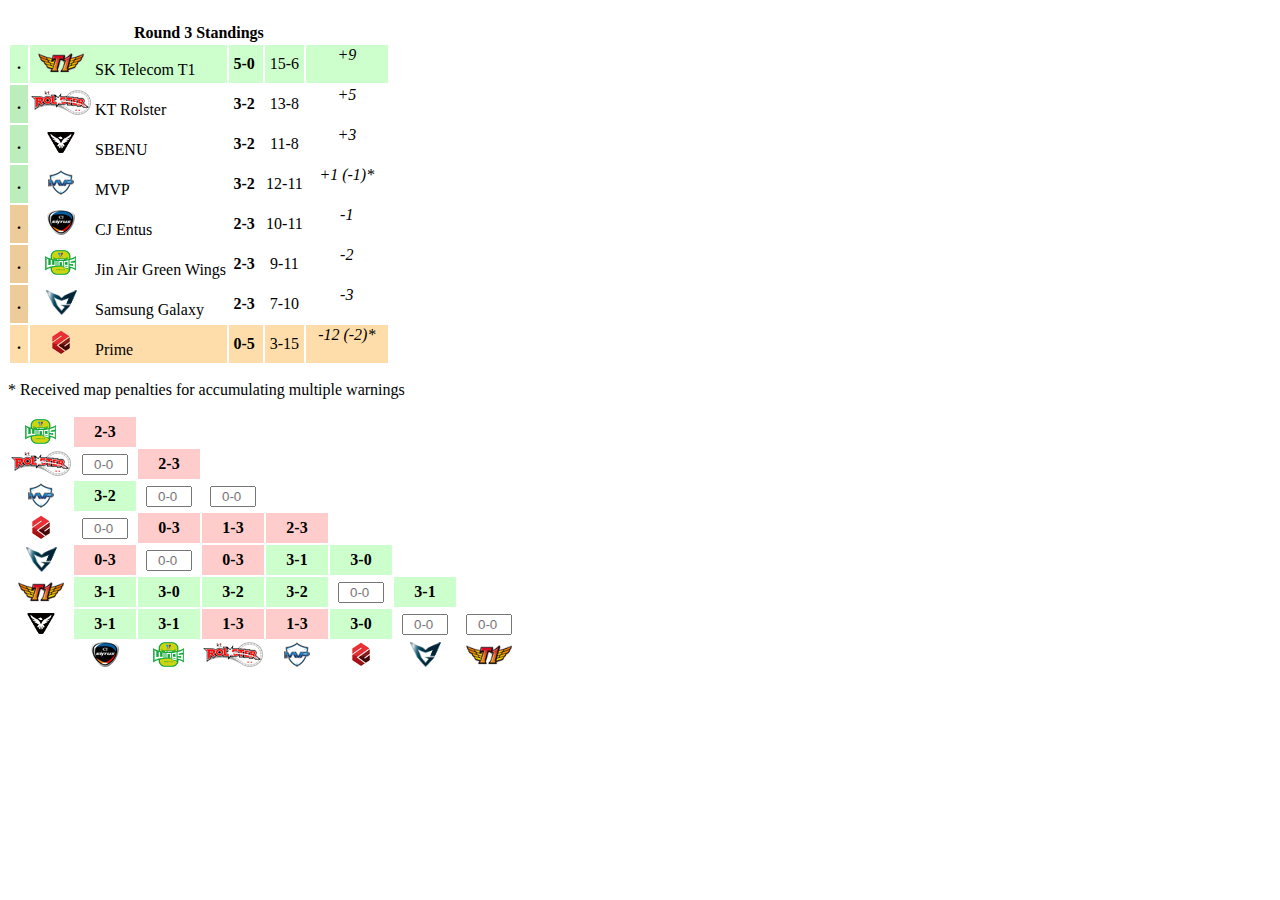
==== 2015 RL_R3.html @ a03ec6be "initial commit, no logic" ====
<!DOCTYPE html>
<html lang="en" dir="ltr" class="client-js">

<head>
    <meta http-equiv="Content-Type" content="text/html; charset=UTF-8">
    <meta charset="UTF-8">
    <title>Proleague Round Robin Analyzer</title>
    <meta name="ResourceLoaderDynamicStyles" content="">
</head>

<body class="mediawiki ltr sitedir-ltr ns-0 ns-subject page-2015_Proleague_Round_3 skin-dtrush action-view">
    <div style="max-width:600px">
    <h4><span class="mw-headline" id="Round_3_Standings"><span style="display:none;">Round 3 Standings</span></span></h4>
    <div style="display:inline-block; vertical-align: top; margin: 0 0 0 0;padding-right:3em;">
        <table class="wikitable grouptable" style="margin: 0px;">
            <tbody>
                <tr>
                    <th colspan="6"> <span style="text-align: center;"> Round 3 Standings </span><span style="float:right;" class="plainlinks">        </span>
                    </th>
                </tr>
                <tr style="background-color:rgb(204,255,204);">
                    <th style="width: 16px;">.
                    </th>
                    <td colspan="2" style="text-align:left; background-color:rgb(204,255,204);" class="grouptableslot"> <span class="team-template-team-standard"><span class="team-template-image"><img alt="SK Telecom T1" src="SKT1logo_std.png" width="60" height="25"></a></span> <span class="team-template-text">SK Telecom T1</a></span></span>
                    </td>
                    <td style="width: 32px; white-space: pre; text-align:center;"><b>5-0</b> </td>
                    <td style="width: 32px; white-space: pre; text-align:center;">15-6</td>
                    <td style="width: 48px; white-space: pre; text-align: center;"><i>+9</i>
                    </td>
                </tr>
                <tr>
                    <th style="width: 16px;background-color:rgb(187,238,187);">.
                    </th>
                    <td colspan="2" style="text-align:left;" class="grouptableslot"> <span class="team-template-team-standard"><span class="team-template-image"><img alt="KT Rolster" src="Rolsterlogo_std.png" width="60" height="25"></a></span> <span class="team-template-text">KT Rolster</a></span></span>
                    </td>
                    <td style="width: 32px; white-space: pre; text-align:center;"><b>3-2</b> </td>
                    <td style="width: 32px; white-space: pre; text-align:center;">13-8</td>
                    <td style="width: 48px; white-space: pre; text-align: center;"><i>+5</i>
                    </td>
                </tr>
                <tr>
                    <th style="width: 16px;background-color:rgb(187,238,187);">.
                    </th>
                    <td colspan="2" style="text-align:left;" class="grouptableslot"> <span class="team-template-team-standard"><span class="team-template-image"><img alt="SBENU" src="SBENUlogo_std.png" width="60" height="25"></a></span> <span class="team-template-text">SBENU</a></span></span>
                    </td>
                    <td style="width: 32px; white-space: pre; text-align:center;"><b>3-2</b> </td>
                    <td style="width: 32px; white-space: pre; text-align:center;">11-8</td>
                    <td style="width: 48px; white-space: pre; text-align: center;"><i>+3</i>
                    </td>
                </tr>
                <tr>
                    <th style="width: 16px;background-color:rgb(187,238,187);">.
                    </th>
                    <td colspan="2" style="text-align:left;" class="grouptableslot"> <span class="team-template-team-standard"><span class="team-template-image"><img alt="MVP (team)" src="MVPlogo_std.png" width="60" height="25"></a></span> <span class="team-template-text">MVP</a></span></span>
                    </td>
                    <td style="width: 32px; white-space: pre; text-align:center;"><b>3-2</b> </td>
                    <td style="width: 32px; white-space: pre; text-align:center;">12-11</td>
                    <td style="width: 48px; white-space: pre; text-align: center;"><i>+1 (-1)*</i>
                    </td>
                </tr>
                <tr>
                    <th style="width: 16px;background-color:rgb(238,204,153);">.
                    </th>
                    <td colspan="2" style="text-align:left;" class="grouptableslot"> <span class="team-template-team-standard"><span class="team-template-image"><img alt="CJ Entus" src="CJEntuslogo_std.png" width="60" height="25"></a></span> <span class="team-template-text">CJ Entus</a></span></span>
                    </td>
                    <td style="width: 32px; white-space: pre; text-align:center;"><b>2-3</b> </td>
                    <td style="width: 32px; white-space: pre; text-align:center;">10-11</td>
                    <td style="width: 48px; white-space: pre; text-align: center;"><i>-1</i>
                    </td>
                </tr>
                <tr>
                    <th style="width: 16px;background-color:rgb(238,204,153);">.
                    </th>
                    <td colspan="2" style="text-align:left;" class="grouptableslot"> <span class="team-template-team-standard"><span class="team-template-image"><img alt="Jin Air Green Wings" src="Green_Wings_std.png" width="60" height="25"></a></span> <span class="team-template-text">Jin Air Green Wings</a></span></span>
                    </td>
                    <td style="width: 32px; white-space: pre; text-align:center;"><b>2-3</b> </td>
                    <td style="width: 32px; white-space: pre; text-align:center;">9-11</td>
                    <td style="width: 48px; white-space: pre; text-align: center;"><i>-2</i>
                    </td>
                </tr>
                <tr>
                    <th style="width: 16px;background-color:rgb(238,204,153);">.
                    </th>
                    <td colspan="2" style="text-align:left;" class="grouptableslot"> <span class="team-template-team-standard"><span class="team-template-image"><img alt="Samsung Galaxy" src="Samsung_galaxy_std.png" width="60" height="25"></a></span> <span class="team-template-text">Samsung Galaxy</a></span></span>
                    </td>
                    <td style="width: 32px; white-space: pre; text-align:center;"><b>2-3</b> </td>
                    <td style="width: 32px; white-space: pre; text-align:center;">7-10</td>
                    <td style="width: 48px; white-space: pre; text-align: center;"><i>-3</i>
                    </td>
                </tr>
                <tr style="background-color:rgb(255,221,170);">
                    <th style="width: 16px;">.
                    </th>
                    <td colspan="2" style="text-align:left; background-color:rgb(255,221,170);" class="grouptableslot bracket-hover"> <span class="team-template-team-standard"><span class="team-template-image"><img alt="Prime" src="Primelogo_std.png" width="60" height="25"></a></span> <span class="team-template-text">Prime</a></span></span>
                    </td>
                    <td style="width: 32px; white-space: pre; text-align:center;"><b>0-5</b> </td>
                    <td style="width: 32px; white-space: pre; text-align:center;">3-15</td>
                    <td style="width: 48px; white-space: pre; text-align: center;"><i>-12 (-2)*</i>
                    </td>
                </tr>
            </tbody>
        </table>
        <p>* Received map penalties for accumulating multiple warnings
        </p>
    </div>
    <div style="display:inline-block; vertical-align: top; margin: 0 0 0 0;padding-right:3em;">
        <table class="wikitable crosstable" style="text-align:center;margin:0;line-height:14px">
            <tbody>
                <tr style="height:30px">
                    <th><span class="team-template-team-icon"><span class="team-template-image"><img alt="Jin Air Green Wings" src="Green_Wings_std.png" width="60" height="25"></a></span></span>
                    </th>
                    <td style="padding:0;background-color:#ffcccc" class=""><b>2-3</b>
                        <br>
                        <abbr title="Week 4 - Match 4">
                        </abbr>
                        </a>
                    </td>
                </tr>
                <tr style="height:30px">
                    <th><span class="team-template-team-icon"><span class="team-template-image"><img alt="KT Rolster" src="Rolsterlogo_std.png" width="60" height="25"></a></span></span>
                    </th>
                    <td style="padding:0;background-color:#ffffff" class="">
                        <input type="text" style='max-width:30px;padding-left:10px' name="gameinput" class='picker' placeholder="0-0" id="u1">
                        <br>
                        <abbr title="Week 6 - Match 1">
                        </abbr>
                        </a>
                    </td>
                    <td style="padding:0;background-color:#ffcccc" class=""><b>2-3</b>
                        <br>
                        <abbr title="Week 1 - Match 1">
                        </abbr>
                        </a>
                    </td>
                </tr>
                <tr style="height:30px">
                    <th><span class="team-template-team-icon"><span class="team-template-image"><img alt="MVP (team)" src="MVPlogo_std.png" width="60" height="25"></a></span></span>
                    </th>
                    <td style="padding:0;background-color:#ccffcc" class=""><b>3-2</b>
                        <br>
                        <abbr title="Week 3 - Match 2">
                        </abbr>
                        </a>
                    </td>
                    <td style="padding:0;background-color:#ffffff" class="">
                        <input type="text" style='max-width:30px;padding-left:10px' name="gameinput" class='picker' placeholder="0-0" id="u1">
                        <br>
                        <abbr title="Week 6 - Match 3">
                        </abbr>
                        </a>
                    </td>
                    <td style="padding:0;background-color:#ffffff" class="">
                        <input type="text" style='max-width:30px;padding-left:10px' name="gameinput" class='picker' placeholder="0-0" id="u1">
                        <br>
                        <abbr title="Week 7 - Match 3">
                        </abbr>
                        </a>
                    </td>
                </tr>
                <tr style="height:30px">
                    <th><span class="team-template-team-icon"><span class="team-template-image"><img alt="Prime" src="Primelogo_std.png" width="60" height="25"></a></span></span>
                    </th>
                    <td style="padding:0;background-color:#ffffff" class="">
                        <input type="text" style='max-width:30px;padding-left:10px' name="gameinput" class='picker' placeholder="0-0" id="u1">
                        <br>
                        <abbr title="Week 7 - Match 1">
                        </abbr>
                        </a>
                    </td>
                    <td style="padding:0;background-color:#ffcccc" class=""><b>0-3</b>
                        <br>
                        <abbr title="Week 3 - Match 3">
                        </abbr>
                        </a>
                    </td>
                    <td style="padding:0;background-color:#ffcccc" class=""><b>1-3</b>
                        <br>
                        <abbr title="Week 2 - Match 4">
                        </abbr>
                        </a>
                    </td>
                    <td style="padding:0;background-color:#ffcccc" class=""><b>2-3</b>
                        <br>
                        <abbr title="Week 5 - Match 4">
                        </abbr>
                        </a>
                    </td>
                </tr>
                <tr style="height:30px">
                    <th><span class="team-template-team-icon"><span class="team-template-image"><img alt="Samsung Galaxy" src="Samsung_galaxy_std.png" width="60" height="25"></a></span></span>
                    </th>
                    <td style="padding:0;background-color:#ffcccc" class=""><b>0-3</b>
                        <br>
                        <abbr title="Week 1 - Match 3">
                        </abbr>
                        </a>
                    </td>
                    <td style="padding:0;background-color:#ffffff" class="">
                        <input type="text" style='max-width:30px;padding-left:10px' name="gameinput" class='picker' placeholder="0-0" id="u1">
                        <br>
                        <abbr title="Week 7 - Match 2">
                        </abbr>
                        </a>
                    </td>
                    <td style="padding:0;background-color:#ffcccc" class=""><b>0-3</b>
                        <br>
                        <abbr title="Week 5 - Match 2">
                        </abbr>
                        </a>
                    </td>
                    <td style="padding:0;background-color:#ccffcc" class=""><b>3-1</b>
                        <br>
                        <abbr title="Week 2 - Match 1">
                        </abbr>
                        </a>
                    </td>
                    <td style="padding:0;background-color:#ccffcc" class=""><b>3-0</b>
                        <br>
                        <abbr title="Week 4 - Match 1">
                        </abbr>
                        </a>
                    </td>
                </tr>
                <tr style="height:30px">
                    <th><span class="team-template-team-icon"><span class="team-template-image"><img alt="SK Telecom T1" src="SKT1logo_std.png" width="60" height="25"></a></span></span>
                    </th>
                    <td style="padding:0;background-color:#ccffcc" class=""><b>3-1</b>
                        <br>
                        <abbr title="Week 2 - Match 2">
                        </abbr>
                        </a>
                    </td>
                    <td style="padding:0;background-color:#ccffcc" class=""><b>3-0</b>
                        <br>
                        <abbr title="Week 5 - Match 1">
                        </abbr>
                        </a>
                    </td>
                    <td style="padding:0;background-color:#ccffcc" class=""><b>3-2</b>
                        <br>
                        <abbr title="Week 4 - Match 3">
                        </abbr>
                        </a>
                    </td>
                    <td style="padding:0;background-color:#ccffcc" class=""><b>3-2</b>
                        <br>
                        <abbr title="Week 1 - Match 4">
                        </abbr>
                        </a>
                    </td>
                    <td style="padding:0;background-color:#ffffff" class="">
                        <input type="text" style='max-width:30px;padding-left:10px' name="gameinput" class='picker' placeholder="0-0" id="u1">
                        <br>
                        <abbr title="Week 6 - Match 2">
                        </abbr>
                        </a>
                    </td>
                    <td style="padding:0;background-color:#ccffcc" class=""><b>3-1</b>
                        <br>
                        <abbr title="Week 3 - Match 4">
                        </abbr>
                        </a>
                    </td>
                </tr>
                <tr style="height:30px">
                    <th><span class="team-template-team-icon"><span class="team-template-image"><img alt="SBENU" src="SBENUlogo_std.png" width="60" height="25"></a></span></span>
                    </th>
                    <td style="padding:0;background-color:#ccffcc" class=""><b>3-1</b>
                        <br>
                        <abbr title="Week 5 - Match 3">
                        </abbr>
                        </a>
                    </td>
                    <td style="padding:0;background-color:#ccffcc" class=""><b>3-1</b>
                        <br>
                        <abbr title="Week 2 - Match 3">
                        </abbr>
                        </a>
                    </td>
                    <td style="padding:0;background-color:#ffcccc" class=""><b>1-3</b>
                        <br>
                        <abbr title="Week 3 - Match 1">
                        </abbr>
                        </a>
                    </td>
                    <td style="padding:0;background-color:#ffcccc" class=""><b>1-3</b>
                        <br>
                        <abbr title="Week 4 - Match 2">
                        </abbr>
                        </a>
                    </td>
                    <td style="padding:0;background-color:#ccffcc" class=""><b>3-0</b>
                        <br>
                        <abbr title="Week 1 - Match 2">
                        </abbr>
                        </a>
                    </td>
                    <td style="padding:0;background-color:#ffffff" class="">
                        <input type="text" style='max-width:30px;padding-left:10px' name="gameinput" class='picker' placeholder="0-0" id="u1">
                        <br>
                        <abbr title="Week 6 - Match 4">
                        </abbr>
                        </a>
                    </td>
                    <td style="padding:0;background-color:#ffffff" class="">
                        <input type="text" style='max-width:30px;padding-left:10px' name="gameinput" class='picker' placeholder="0-0" id="u1">
                        <br>
                        <abbr title="Week 7 - Match 4">
                        </abbr>
                        </a>
                    </td>
                </tr>
                <tr>
                    <th></th>
                    <th><span class="team-template-team-icon"><span class="team-template-image"><img alt="CJ Entus" src="CJEntuslogo_std.png" width="60" height="25"></a></span></span>
                    </th>
                    <th><span class="team-template-team-icon"><span class="team-template-image"><img alt="Jin Air Green Wings" src="Green_Wings_std.png" width="60" height="25"></a></span></span>
                    </th>
                    <th><span class="team-template-team-icon"><span class="team-template-image"><img alt="KT Rolster" src="Rolsterlogo_std.png" width="60" height="25"></a></span></span>
                    </th>
                    <th><span class="team-template-team-icon"><span class="team-template-image"><img alt="MVP (team)" src="MVPlogo_std.png" width="60" height="25"></a></span></span>
                    </th>
                    <th><span class="team-template-team-icon"><span class="team-template-image"><img alt="Prime" src="Primelogo_std.png" width="60" height="25"></a></span></span>
                    </th>
                    <th><span class="team-template-team-icon"><span class="team-template-image"><img alt="Samsung Galaxy" src="Samsung_galaxy_std.png" width="60" height="25"></a></span></span>
                    </th>
                    <th><span class="team-template-team-icon"><span class="team-template-image"><img alt="SK Telecom T1" src="SKT1logo_std.png" width="60" height="25"></a></span></span>
                    </th>
                </tr>
            </tbody>
        </table>
</body>

</html>
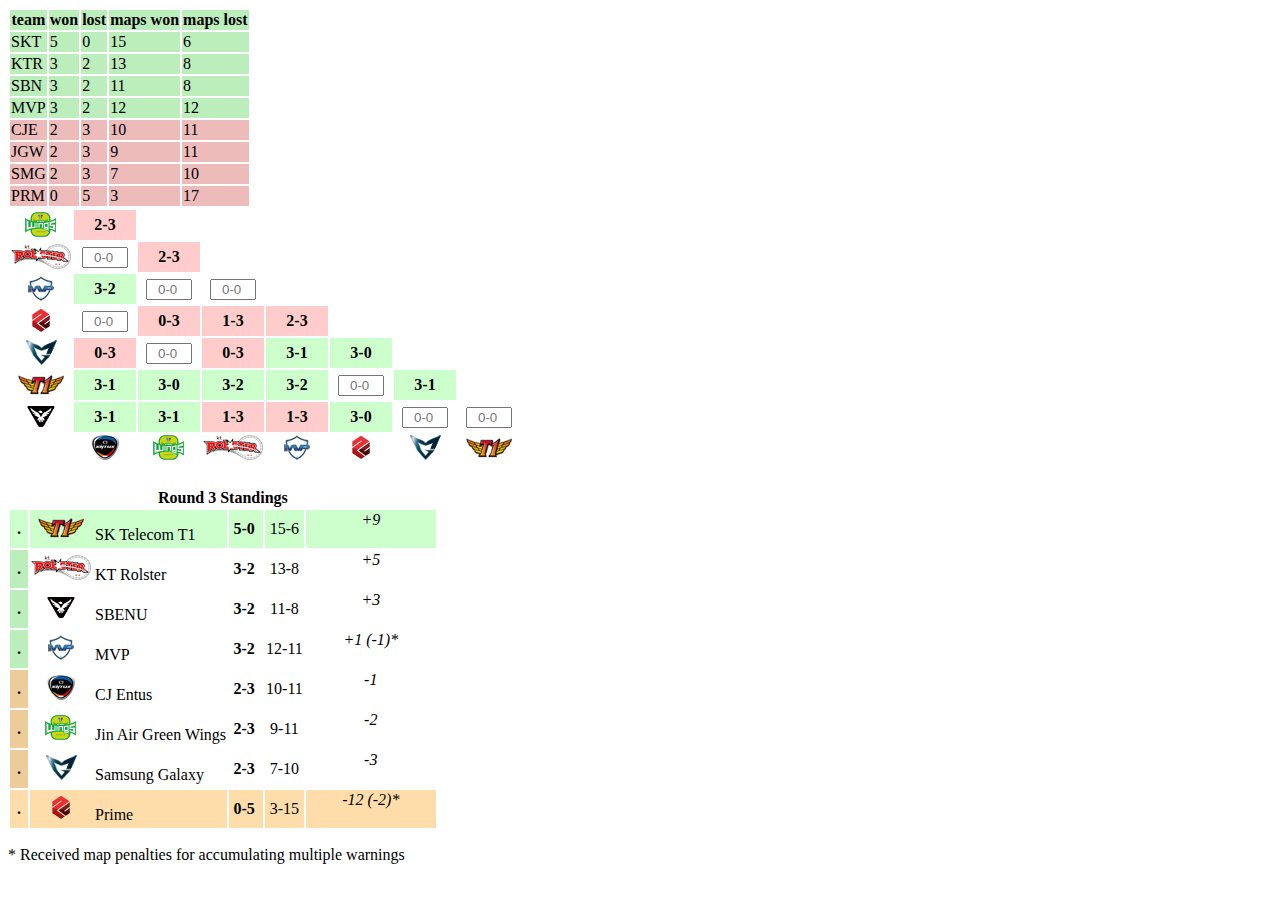
==== commit 930ea92c: "works but ugly!" ====
--- a/2015 RL_R3.html
+++ b/2015 RL_R3.html
@@ -1,334 +1,338 @@
 <!DOCTYPE html>
 <html lang="en" dir="ltr" class="client-js">
+    <head>
+        <meta http-equiv="Content-Type" content="text/html; charset=UTF-8">
+        <meta charset="UTF-8">
+        <title>Proleague Round Robin Analyzer</title>
+        <meta name="ResourceLoaderDynamicStyles" content="">
+    </head>
+    <script src="main.js"></script>
+    <link rel="stylesheet" href="maru.css">
 
-<head>
-    <meta http-equiv="Content-Type" content="text/html; charset=UTF-8">
-    <meta charset="UTF-8">
-    <title>Proleague Round Robin Analyzer</title>
-    <meta name="ResourceLoaderDynamicStyles" content="">
-</head>
+    <body class="mediawiki ltr sitedir-ltr ns-0 ns-subject page-2015_Proleague_Round_3 skin-dtrush action-view">
+        <div style="max-width:600px">
+            <div id="results">
+                if you're reading this it's too late (or have noscript)
+            </div>
 
-<body class="mediawiki ltr sitedir-ltr ns-0 ns-subject page-2015_Proleague_Round_3 skin-dtrush action-view">
-    <div style="max-width:600px">
-    <h4><span class="mw-headline" id="Round_3_Standings"><span style="display:none;">Round 3 Standings</span></span></h4>
-    <div style="display:inline-block; vertical-align: top; margin: 0 0 0 0;padding-right:3em;">
-        <table class="wikitable grouptable" style="margin: 0px;">
-            <tbody>
-                <tr>
-                    <th colspan="6"> <span style="text-align: center;"> Round 3 Standings </span><span style="float:right;" class="plainlinks">        </span>
-                    </th>
-                </tr>
-                <tr style="background-color:rgb(204,255,204);">
-                    <th style="width: 16px;">.
-                    </th>
-                    <td colspan="2" style="text-align:left; background-color:rgb(204,255,204);" class="grouptableslot"> <span class="team-template-team-standard"><span class="team-template-image"><img alt="SK Telecom T1" src="SKT1logo_std.png" width="60" height="25"></a></span> <span class="team-template-text">SK Telecom T1</a></span></span>
-                    </td>
-                    <td style="width: 32px; white-space: pre; text-align:center;"><b>5-0</b> </td>
-                    <td style="width: 32px; white-space: pre; text-align:center;">15-6</td>
-                    <td style="width: 48px; white-space: pre; text-align: center;"><i>+9</i>
-                    </td>
-                </tr>
-                <tr>
-                    <th style="width: 16px;background-color:rgb(187,238,187);">.
-                    </th>
-                    <td colspan="2" style="text-align:left;" class="grouptableslot"> <span class="team-template-team-standard"><span class="team-template-image"><img alt="KT Rolster" src="Rolsterlogo_std.png" width="60" height="25"></a></span> <span class="team-template-text">KT Rolster</a></span></span>
-                    </td>
-                    <td style="width: 32px; white-space: pre; text-align:center;"><b>3-2</b> </td>
-                    <td style="width: 32px; white-space: pre; text-align:center;">13-8</td>
-                    <td style="width: 48px; white-space: pre; text-align: center;"><i>+5</i>
-                    </td>
-                </tr>
-                <tr>
-                    <th style="width: 16px;background-color:rgb(187,238,187);">.
-                    </th>
-                    <td colspan="2" style="text-align:left;" class="grouptableslot"> <span class="team-template-team-standard"><span class="team-template-image"><img alt="SBENU" src="SBENUlogo_std.png" width="60" height="25"></a></span> <span class="team-template-text">SBENU</a></span></span>
-                    </td>
-                    <td style="width: 32px; white-space: pre; text-align:center;"><b>3-2</b> </td>
-                    <td style="width: 32px; white-space: pre; text-align:center;">11-8</td>
-                    <td style="width: 48px; white-space: pre; text-align: center;"><i>+3</i>
-                    </td>
-                </tr>
-                <tr>
-                    <th style="width: 16px;background-color:rgb(187,238,187);">.
-                    </th>
-                    <td colspan="2" style="text-align:left;" class="grouptableslot"> <span class="team-template-team-standard"><span class="team-template-image"><img alt="MVP (team)" src="MVPlogo_std.png" width="60" height="25"></a></span> <span class="team-template-text">MVP</a></span></span>
-                    </td>
-                    <td style="width: 32px; white-space: pre; text-align:center;"><b>3-2</b> </td>
-                    <td style="width: 32px; white-space: pre; text-align:center;">12-11</td>
-                    <td style="width: 48px; white-space: pre; text-align: center;"><i>+1 (-1)*</i>
-                    </td>
-                </tr>
-                <tr>
-                    <th style="width: 16px;background-color:rgb(238,204,153);">.
-                    </th>
-                    <td colspan="2" style="text-align:left;" class="grouptableslot"> <span class="team-template-team-standard"><span class="team-template-image"><img alt="CJ Entus" src="CJEntuslogo_std.png" width="60" height="25"></a></span> <span class="team-template-text">CJ Entus</a></span></span>
-                    </td>
-                    <td style="width: 32px; white-space: pre; text-align:center;"><b>2-3</b> </td>
-                    <td style="width: 32px; white-space: pre; text-align:center;">10-11</td>
-                    <td style="width: 48px; white-space: pre; text-align: center;"><i>-1</i>
-                    </td>
-                </tr>
-                <tr>
-                    <th style="width: 16px;background-color:rgb(238,204,153);">.
-                    </th>
-                    <td colspan="2" style="text-align:left;" class="grouptableslot"> <span class="team-template-team-standard"><span class="team-template-image"><img alt="Jin Air Green Wings" src="Green_Wings_std.png" width="60" height="25"></a></span> <span class="team-template-text">Jin Air Green Wings</a></span></span>
-                    </td>
-                    <td style="width: 32px; white-space: pre; text-align:center;"><b>2-3</b> </td>
-                    <td style="width: 32px; white-space: pre; text-align:center;">9-11</td>
-                    <td style="width: 48px; white-space: pre; text-align: center;"><i>-2</i>
-                    </td>
-                </tr>
-                <tr>
-                    <th style="width: 16px;background-color:rgb(238,204,153);">.
-                    </th>
-                    <td colspan="2" style="text-align:left;" class="grouptableslot"> <span class="team-template-team-standard"><span class="team-template-image"><img alt="Samsung Galaxy" src="Samsung_galaxy_std.png" width="60" height="25"></a></span> <span class="team-template-text">Samsung Galaxy</a></span></span>
-                    </td>
-                    <td style="width: 32px; white-space: pre; text-align:center;"><b>2-3</b> </td>
-                    <td style="width: 32px; white-space: pre; text-align:center;">7-10</td>
-                    <td style="width: 48px; white-space: pre; text-align: center;"><i>-3</i>
-                    </td>
-                </tr>
-                <tr style="background-color:rgb(255,221,170);">
-                    <th style="width: 16px;">.
-                    </th>
-                    <td colspan="2" style="text-align:left; background-color:rgb(255,221,170);" class="grouptableslot bracket-hover"> <span class="team-template-team-standard"><span class="team-template-image"><img alt="Prime" src="Primelogo_std.png" width="60" height="25"></a></span> <span class="team-template-text">Prime</a></span></span>
-                    </td>
-                    <td style="width: 32px; white-space: pre; text-align:center;"><b>0-5</b> </td>
-                    <td style="width: 32px; white-space: pre; text-align:center;">3-15</td>
-                    <td style="width: 48px; white-space: pre; text-align: center;"><i>-12 (-2)*</i>
-                    </td>
-                </tr>
-            </tbody>
-        </table>
-        <p>* Received map penalties for accumulating multiple warnings
-        </p>
-    </div>
-    <div style="display:inline-block; vertical-align: top; margin: 0 0 0 0;padding-right:3em;">
-        <table class="wikitable crosstable" style="text-align:center;margin:0;line-height:14px">
-            <tbody>
-                <tr style="height:30px">
-                    <th><span class="team-template-team-icon"><span class="team-template-image"><img alt="Jin Air Green Wings" src="Green_Wings_std.png" width="60" height="25"></a></span></span>
-                    </th>
-                    <td style="padding:0;background-color:#ffcccc" class=""><b>2-3</b>
-                        <br>
-                        <abbr title="Week 4 - Match 4">
-                        </abbr>
-                        </a>
-                    </td>
-                </tr>
-                <tr style="height:30px">
-                    <th><span class="team-template-team-icon"><span class="team-template-image"><img alt="KT Rolster" src="Rolsterlogo_std.png" width="60" height="25"></a></span></span>
-                    </th>
-                    <td style="padding:0;background-color:#ffffff" class="">
-                        <input type="text" style='max-width:30px;padding-left:10px' name="gameinput" class='picker' placeholder="0-0" id="u1">
-                        <br>
-                        <abbr title="Week 6 - Match 1">
-                        </abbr>
-                        </a>
-                    </td>
-                    <td style="padding:0;background-color:#ffcccc" class=""><b>2-3</b>
-                        <br>
-                        <abbr title="Week 1 - Match 1">
-                        </abbr>
-                        </a>
-                    </td>
-                </tr>
-                <tr style="height:30px">
-                    <th><span class="team-template-team-icon"><span class="team-template-image"><img alt="MVP (team)" src="MVPlogo_std.png" width="60" height="25"></a></span></span>
-                    </th>
-                    <td style="padding:0;background-color:#ccffcc" class=""><b>3-2</b>
-                        <br>
-                        <abbr title="Week 3 - Match 2">
-                        </abbr>
-                        </a>
-                    </td>
-                    <td style="padding:0;background-color:#ffffff" class="">
-                        <input type="text" style='max-width:30px;padding-left:10px' name="gameinput" class='picker' placeholder="0-0" id="u1">
-                        <br>
-                        <abbr title="Week 6 - Match 3">
-                        </abbr>
-                        </a>
-                    </td>
-                    <td style="padding:0;background-color:#ffffff" class="">
-                        <input type="text" style='max-width:30px;padding-left:10px' name="gameinput" class='picker' placeholder="0-0" id="u1">
-                        <br>
-                        <abbr title="Week 7 - Match 3">
-                        </abbr>
-                        </a>
-                    </td>
-                </tr>
-                <tr style="height:30px">
-                    <th><span class="team-template-team-icon"><span class="team-template-image"><img alt="Prime" src="Primelogo_std.png" width="60" height="25"></a></span></span>
-                    </th>
-                    <td style="padding:0;background-color:#ffffff" class="">
-                        <input type="text" style='max-width:30px;padding-left:10px' name="gameinput" class='picker' placeholder="0-0" id="u1">
-                        <br>
-                        <abbr title="Week 7 - Match 1">
-                        </abbr>
-                        </a>
-                    </td>
-                    <td style="padding:0;background-color:#ffcccc" class=""><b>0-3</b>
-                        <br>
-                        <abbr title="Week 3 - Match 3">
-                        </abbr>
-                        </a>
-                    </td>
-                    <td style="padding:0;background-color:#ffcccc" class=""><b>1-3</b>
-                        <br>
-                        <abbr title="Week 2 - Match 4">
-                        </abbr>
-                        </a>
-                    </td>
-                    <td style="padding:0;background-color:#ffcccc" class=""><b>2-3</b>
-                        <br>
-                        <abbr title="Week 5 - Match 4">
-                        </abbr>
-                        </a>
-                    </td>
-                </tr>
-                <tr style="height:30px">
-                    <th><span class="team-template-team-icon"><span class="team-template-image"><img alt="Samsung Galaxy" src="Samsung_galaxy_std.png" width="60" height="25"></a></span></span>
-                    </th>
-                    <td style="padding:0;background-color:#ffcccc" class=""><b>0-3</b>
-                        <br>
-                        <abbr title="Week 1 - Match 3">
-                        </abbr>
-                        </a>
-                    </td>
-                    <td style="padding:0;background-color:#ffffff" class="">
-                        <input type="text" style='max-width:30px;padding-left:10px' name="gameinput" class='picker' placeholder="0-0" id="u1">
-                        <br>
-                        <abbr title="Week 7 - Match 2">
-                        </abbr>
-                        </a>
-                    </td>
-                    <td style="padding:0;background-color:#ffcccc" class=""><b>0-3</b>
-                        <br>
-                        <abbr title="Week 5 - Match 2">
-                        </abbr>
-                        </a>
-                    </td>
-                    <td style="padding:0;background-color:#ccffcc" class=""><b>3-1</b>
-                        <br>
-                        <abbr title="Week 2 - Match 1">
-                        </abbr>
-                        </a>
-                    </td>
-                    <td style="padding:0;background-color:#ccffcc" class=""><b>3-0</b>
-                        <br>
-                        <abbr title="Week 4 - Match 1">
-                        </abbr>
-                        </a>
-                    </td>
-                </tr>
-                <tr style="height:30px">
-                    <th><span class="team-template-team-icon"><span class="team-template-image"><img alt="SK Telecom T1" src="SKT1logo_std.png" width="60" height="25"></a></span></span>
-                    </th>
-                    <td style="padding:0;background-color:#ccffcc" class=""><b>3-1</b>
-                        <br>
-                        <abbr title="Week 2 - Match 2">
-                        </abbr>
-                        </a>
-                    </td>
-                    <td style="padding:0;background-color:#ccffcc" class=""><b>3-0</b>
-                        <br>
-                        <abbr title="Week 5 - Match 1">
-                        </abbr>
-                        </a>
-                    </td>
-                    <td style="padding:0;background-color:#ccffcc" class=""><b>3-2</b>
-                        <br>
-                        <abbr title="Week 4 - Match 3">
-                        </abbr>
-                        </a>
-                    </td>
-                    <td style="padding:0;background-color:#ccffcc" class=""><b>3-2</b>
-                        <br>
-                        <abbr title="Week 1 - Match 4">
-                        </abbr>
-                        </a>
-                    </td>
-                    <td style="padding:0;background-color:#ffffff" class="">
-                        <input type="text" style='max-width:30px;padding-left:10px' name="gameinput" class='picker' placeholder="0-0" id="u1">
-                        <br>
-                        <abbr title="Week 6 - Match 2">
-                        </abbr>
-                        </a>
-                    </td>
-                    <td style="padding:0;background-color:#ccffcc" class=""><b>3-1</b>
-                        <br>
-                        <abbr title="Week 3 - Match 4">
-                        </abbr>
-                        </a>
-                    </td>
-                </tr>
-                <tr style="height:30px">
-                    <th><span class="team-template-team-icon"><span class="team-template-image"><img alt="SBENU" src="SBENUlogo_std.png" width="60" height="25"></a></span></span>
-                    </th>
-                    <td style="padding:0;background-color:#ccffcc" class=""><b>3-1</b>
-                        <br>
-                        <abbr title="Week 5 - Match 3">
-                        </abbr>
-                        </a>
-                    </td>
-                    <td style="padding:0;background-color:#ccffcc" class=""><b>3-1</b>
-                        <br>
-                        <abbr title="Week 2 - Match 3">
-                        </abbr>
-                        </a>
-                    </td>
-                    <td style="padding:0;background-color:#ffcccc" class=""><b>1-3</b>
-                        <br>
-                        <abbr title="Week 3 - Match 1">
-                        </abbr>
-                        </a>
-                    </td>
-                    <td style="padding:0;background-color:#ffcccc" class=""><b>1-3</b>
-                        <br>
-                        <abbr title="Week 4 - Match 2">
-                        </abbr>
-                        </a>
-                    </td>
-                    <td style="padding:0;background-color:#ccffcc" class=""><b>3-0</b>
-                        <br>
-                        <abbr title="Week 1 - Match 2">
-                        </abbr>
-                        </a>
-                    </td>
-                    <td style="padding:0;background-color:#ffffff" class="">
-                        <input type="text" style='max-width:30px;padding-left:10px' name="gameinput" class='picker' placeholder="0-0" id="u1">
-                        <br>
-                        <abbr title="Week 6 - Match 4">
-                        </abbr>
-                        </a>
-                    </td>
-                    <td style="padding:0;background-color:#ffffff" class="">
-                        <input type="text" style='max-width:30px;padding-left:10px' name="gameinput" class='picker' placeholder="0-0" id="u1">
-                        <br>
-                        <abbr title="Week 7 - Match 4">
-                        </abbr>
-                        </a>
-                    </td>
-                </tr>
-                <tr>
-                    <th></th>
-                    <th><span class="team-template-team-icon"><span class="team-template-image"><img alt="CJ Entus" src="CJEntuslogo_std.png" width="60" height="25"></a></span></span>
-                    </th>
-                    <th><span class="team-template-team-icon"><span class="team-template-image"><img alt="Jin Air Green Wings" src="Green_Wings_std.png" width="60" height="25"></a></span></span>
-                    </th>
-                    <th><span class="team-template-team-icon"><span class="team-template-image"><img alt="KT Rolster" src="Rolsterlogo_std.png" width="60" height="25"></a></span></span>
-                    </th>
-                    <th><span class="team-template-team-icon"><span class="team-template-image"><img alt="MVP (team)" src="MVPlogo_std.png" width="60" height="25"></a></span></span>
-                    </th>
-                    <th><span class="team-template-team-icon"><span class="team-template-image"><img alt="Prime" src="Primelogo_std.png" width="60" height="25"></a></span></span>
-                    </th>
-                    <th><span class="team-template-team-icon"><span class="team-template-image"><img alt="Samsung Galaxy" src="Samsung_galaxy_std.png" width="60" height="25"></a></span></span>
-                    </th>
-                    <th><span class="team-template-team-icon"><span class="team-template-image"><img alt="SK Telecom T1" src="SKT1logo_std.png" width="60" height="25"></a></span></span>
-                    </th>
-                </tr>
-            </tbody>
-        </table>
-</body>
-
-</html>
+            <div style="display:inline-block; vertical-align: top; margin: 0 0 0 0;padding-right:3em;">
+                <table class="wikitable crosstable" style="text-align:center;margin:0;line-height:14px">
+                    <tbody>
+                        <tr style="height:30px">
+                            <th><span class="team-template-team-icon"><span class="team-template-image"><img alt="Jin Air Green Wings" src="Green_Wings_std.png" width="60" height="25"></a></span></span>
+                            </th>
+                            <td style="padding:0;background-color:#ffcccc" class=""><b>2-3</b>
+                                <br>
+                                <abbr title="Week 4 - Match 4">
+                                </abbr>
+                                </a>
+                            </td>
+                        </tr>
+                        <tr style="height:30px">
+                            <th><span class="team-template-team-icon"><span class="team-template-image"><img alt="KT Rolster" src="Rolsterlogo_std.png" width="60" height="25"></a></span></span>
+                            </th>
+                            <td style="padding:0;background-color:#ffffff" id="d1">
+                                <input type="text" style='max-width:30px;padding-left:10px' name="gameinput" class='picker' placeholder="0-0" onchange="module.cb1()" id="u1">
+                                <br>
+                                <abbr title="Week 6 - Match 1">
+                                </abbr>
+                                </a>
+                            </td>
+                            <td style="padding:0;background-color:#ffcccc" class=""><b>2-3</b>
+                                <br>
+                                <abbr title="Week 1 - Match 1">
+                                </abbr>
+                                </a>
+                            </td>
+                        </tr>
+                        <tr style="height:30px">
+                            <th><span class="team-template-team-icon"><span class="team-template-image"><img alt="MVP (team)" src="MVPlogo_std.png" width="60" height="25"></a></span></span>
+                            </th>
+                            <td style="padding:0;background-color:#ccffcc" class=""><b>3-2</b>
+                                <br>
+                                <abbr title="Week 3 - Match 2">
+                                </abbr>
+                                </a>
+                            </td>
+                            <td style="padding:0;background-color:#ffffff" id="d2">
+                                <input type="text" style='max-width:30px;padding-left:10px' name="gameinput" class='picker' placeholder="0-0" onchange="module.cb2()" id="u2">
+                                <br>
+                                <abbr title="Week 6 - Match 3">
+                                </abbr>
+                                </a>
+                            </td>
+                            <td style="padding:0;background-color:#ffffff" id="d3">
+                                <input type="text" style='max-width:30px;padding-left:10px' name="gameinput" class='picker' placeholder="0-0" onchange="module.cb3()" id="u3">
+                                <br>
+                                <abbr title="Week 7 - Match 3">
+                                </abbr>
+                                </a>
+                            </td>
+                        </tr>
+                        <tr style="height:30px">
+                            <th><span class="team-template-team-icon"><span class="team-template-image"><img alt="Prime" src="Primelogo_std.png" width="60" height="25"></a></span></span>
+                            </th>
+                            <td style="padding:0;background-color:#ffffff" id="d4">
+                                <input type="text" style='max-width:30px;padding-left:10px' name="gameinput" class='picker' placeholder="0-0" onchange="module.cb4()" id="u4">
+                                <br>
+                                <abbr title="Week 7 - Match 1">
+                                </abbr>
+                                </a>
+                            </td>
+                            <td style="padding:0;background-color:#ffcccc" class=""><b>0-3</b>
+                                <br>
+                                <abbr title="Week 3 - Match 3">
+                                </abbr>
+                                </a>
+                            </td>
+                            <td style="padding:0;background-color:#ffcccc" class=""><b>1-3</b>
+                                <br>
+                                <abbr title="Week 2 - Match 4">
+                                </abbr>
+                                </a>
+                            </td>
+                            <td style="padding:0;background-color:#ffcccc" class=""><b>2-3</b>
+                                <br>
+                                <abbr title="Week 5 - Match 4">
+                                </abbr>
+                                </a>
+                            </td>
+                        </tr>
+                        <tr style="height:30px">
+                            <th><span class="team-template-team-icon"><span class="team-template-image"><img alt="Samsung Galaxy" src="Samsung_galaxy_std.png" width="60" height="25"></a></span></span>
+                            </th>
+                            <td style="padding:0;background-color:#ffcccc" class=""><b>0-3</b>
+                                <br>
+                                <abbr title="Week 1 - Match 3">
+                                </abbr>
+                                </a>
+                            </td>
+                            <td style="padding:0;background-color:#ffffff" id="d5">
+                                <input type="text" style='max-width:30px;padding-left:10px' name="gameinput" class='picker' placeholder="0-0" onchange="module.cb5()" id="u5">
+                                <br>
+                                <abbr title="Week 7 - Match 2">
+                                </abbr>
+                                </a>
+                            </td>
+                            <td style="padding:0;background-color:#ffcccc" class=""><b>0-3</b>
+                                <br>
+                                <abbr title="Week 5 - Match 2">
+                                </abbr>
+                                </a>
+                            </td>
+                            <td style="padding:0;background-color:#ccffcc" class=""><b>3-1</b>
+                                <br>
+                                <abbr title="Week 2 - Match 1">
+                                </abbr>
+                                </a>
+                            </td>
+                            <td style="padding:0;background-color:#ccffcc" class=""><b>3-0</b>
+                                <br>
+                                <abbr title="Week 4 - Match 1">
+                                </abbr>
+                                </a>
+                            </td>
+                        </tr>
+                        <tr style="height:30px">
+                            <th><span class="team-template-team-icon"><span class="team-template-image"><img alt="SK Telecom T1" src="SKT1logo_std.png" width="60" height="25"></a></span></span>
+                            </th>
+                            <td style="padding:0;background-color:#ccffcc" class=""><b>3-1</b>
+                                <br>
+                                <abbr title="Week 2 - Match 2">
+                                </abbr>
+                                </a>
+                            </td>
+                            <td style="padding:0;background-color:#ccffcc" class=""><b>3-0</b>
+                                <br>
+                                <abbr title="Week 5 - Match 1">
+                                </abbr>
+                                </a>
+                            </td>
+                            <td style="padding:0;background-color:#ccffcc" class=""><b>3-2</b>
+                                <br>
+                                <abbr title="Week 4 - Match 3">
+                                </abbr>
+                                </a>
+                            </td>
+                            <td style="padding:0;background-color:#ccffcc" class=""><b>3-2</b>
+                                <br>
+                                <abbr title="Week 1 - Match 4">
+                                </abbr>
+                                </a>
+                            </td>
+                            <td style="padding:0;background-color:#ffffff" id="d6">
+                                <input type="text" style='max-width:30px;padding-left:10px' name="gameinput" class='picker' placeholder="0-0" onchange="module.cb6()" id="u6">
+                                <br>
+                                <abbr title="Week 6 - Match 2">
+                                </abbr>
+                                </a>
+                            </td>
+                            <td style="padding:0;background-color:#ccffcc" class=""><b>3-1</b>
+                                <br>
+                                <abbr title="Week 3 - Match 4">
+                                </abbr>
+                                </a>
+                            </td>
+                        </tr>
+                        <tr style="height:30px">
+                            <th><span class="team-template-team-icon"><span class="team-template-image"><img alt="SBENU" src="SBENUlogo_std.png" width="60" height="25"></a></span></span>
+                            </th>
+                            <td style="padding:0;background-color:#ccffcc" class=""><b>3-1</b>
+                                <br>
+                                <abbr title="Week 5 - Match 3">
+                                </abbr>
+                                </a>
+                            </td>
+                            <td style="padding:0;background-color:#ccffcc" class=""><b>3-1</b>
+                                <br>
+                                <abbr title="Week 2 - Match 3">
+                                </abbr>
+                                </a>
+                            </td>
+                            <td style="padding:0;background-color:#ffcccc" class=""><b>1-3</b>
+                                <br>
+                                <abbr title="Week 3 - Match 1">
+                                </abbr>
+                                </a>
+                            </td>
+                            <td style="padding:0;background-color:#ffcccc" class=""><b>1-3</b>
+                                <br>
+                                <abbr title="Week 4 - Match 2">
+                                </abbr>
+                                </a>
+                            </td>
+                            <td style="padding:0;background-color:#ccffcc" class=""><b>3-0</b>
+                                <br>
+                                <abbr title="Week 1 - Match 2">
+                                </abbr>
+                                </a>
+                            </td>
+                            <td style="padding:0;background-color:#ffffff" id="d7">
+                                <input type="text" style='max-width:30px;padding-left:10px' name="gameinput" class='picker' placeholder="0-0" onchange="module.cb7()" id="u7">
+                                <br>
+                                <abbr title="Week 6 - Match 4">
+                                </abbr>
+                                </a>
+                            </td>
+                            <td style="padding:0;background-color:#ffffff" id="d8">
+                                <input type="text" style='max-width:30px;padding-left:10px' name="gameinput" class='picker' placeholder="0-0" onchange="module.cb8()" id="u8">
+                                <br>
+                                <abbr title="Week 7 - Match 4">
+                                </abbr>
+                                </a>
+                            </td>
+                        </tr>
+                        <tr>
+                            <th></th>
+                            <th><span class="team-template-team-icon"><span class="team-template-image"><img alt="CJ Entus" src="CJEntuslogo_std.png" width="60" height="25"></a></span></span>
+                            </th>
+                            <th><span class="team-template-team-icon"><span class="team-template-image"><img alt="Jin Air Green Wings" src="Green_Wings_std.png" width="60" height="25"></a></span></span>
+                            </th>
+                            <th><span class="team-template-team-icon"><span class="team-template-image"><img alt="KT Rolster" src="Rolsterlogo_std.png" width="60" height="25"></a></span></span>
+                            </th>
+                            <th><span class="team-template-team-icon"><span class="team-template-image"><img alt="MVP (team)" src="MVPlogo_std.png" width="60" height="25"></a></span></span>
+                            </th>
+                            <th><span class="team-template-team-icon"><span class="team-template-image"><img alt="Prime" src="Primelogo_std.png" width="60" height="25"></a></span></span>
+                            </th>
+                            <th><span class="team-template-team-icon"><span class="team-template-image"><img alt="Samsung Galaxy" src="Samsung_galaxy_std.png" width="60" height="25"></a></span></span>
+                            </th>
+                            <th><span class="team-template-team-icon"><span class="team-template-image"><img alt="SK Telecom T1" src="SKT1logo_std.png" width="60" height="25"></a></span></span>
+                            </th>
+                        </tr>
+                    </tbody>
+                </table>
+                <h4><span class="mw-headline" id="Round_3_Standings"><span style="display:none;">Round 3 Standings</span></span></h4>
+                <div style="display:inline-block; vertical-align: top; margin: 0 0 0 0;padding-right:3em;">
+                    <table class="wikitable grouptable" style="margin: 0px;">
+                        <tbody>
+                            <tr>
+                                <th colspan="6"> <span style="text-align: center;"> Round 3 Standings </span><span style="float:right;" class="plainlinks">        </span>
+                                </th>
+                            </tr>
+                            <tr style="background-color:rgb(204,255,204);">
+                                <th style="width: 16px;">.
+                                </th>
+                                <td colspan="2" style="text-align:left; background-color:rgb(204,255,204);" class="grouptableslot"> <span class="team-template-team-standard"><span class="team-template-image"><img alt="SK Telecom T1" src="SKT1logo_std.png" width="60" height="25"></a></span> <span class="team-template-text">SK Telecom T1</a></span></span>
+                                </td>
+                                <td style="width: 32px; white-space: pre; text-align:center;"><b>5-0</b> </td>
+                                <td style="width: 32px; white-space: pre; text-align:center;">15-6</td>
+                                <td style="width: 48px; white-space: pre; text-align: center;"><i>+9</i>
+                                </td>
+                            </tr>
+                            <tr>
+                                <th style="width: 16px;background-color:rgb(187,238,187);">.
+                                </th>
+                                <td colspan="2" style="text-align:left;" class="grouptableslot"> <span class="team-template-team-standard"><span class="team-template-image"><img alt="KT Rolster" src="Rolsterlogo_std.png" width="60" height="25"></a></span> <span class="team-template-text">KT Rolster</a></span></span>
+                                </td>
+                                <td style="width: 32px; white-space: pre; text-align:center;"><b>3-2</b> </td>
+                                <td style="width: 32px; white-space: pre; text-align:center;">13-8</td>
+                                <td style="width: 48px; white-space: pre; text-align: center;"><i>+5</i>
+                                </td>
+                            </tr>
+                            <tr>
+                                <th style="width: 16px;background-color:rgb(187,238,187);">.
+                                </th>
+                                <td colspan="2" style="text-align:left;" class="grouptableslot"> <span class="team-template-team-standard"><span class="team-template-image"><img alt="SBENU" src="SBENUlogo_std.png" width="60" height="25"></a></span> <span class="team-template-text">SBENU</a></span></span>
+                                </td>
+                                <td style="width: 32px; white-space: pre; text-align:center;"><b>3-2</b> </td>
+                                <td style="width: 32px; white-space: pre; text-align:center;">11-8</td>
+                                <td style="width: 48px; white-space: pre; text-align: center;"><i>+3</i>
+                                </td>
+                            </tr>
+                            <tr>
+                                <th style="width: 16px;background-color:rgb(187,238,187);">.
+                                </th>
+                                <td colspan="2" style="text-align:left;" class="grouptableslot"> <span class="team-template-team-standard"><span class="team-template-image"><img alt="MVP (team)" src="MVPlogo_std.png" width="60" height="25"></a></span> <span class="team-template-text">MVP</a></span></span>
+                                </td>
+                                <td style="width: 32px; white-space: pre; text-align:center;"><b>3-2</b> </td>
+                                <td style="width: 32px; white-space: pre; text-align:center;">12-11</td>
+                                <td style="width: 48px; white-space: pre; text-align: center;"><i>+1 (-1)*</i>
+                                </td>
+                            </tr>
+                            <tr>
+                                <th style="width: 16px;background-color:rgb(238,204,153);">.
+                                </th>
+                                <td colspan="2" style="text-align:left;" class="grouptableslot"> <span class="team-template-team-standard"><span class="team-template-image"><img alt="CJ Entus" src="CJEntuslogo_std.png" width="60" height="25"></a></span> <span class="team-template-text">CJ Entus</a></span></span>
+                                </td>
+                                <td style="width: 32px; white-space: pre; text-align:center;"><b>2-3</b> </td>
+                                <td style="width: 32px; white-space: pre; text-align:center;">10-11</td>
+                                <td style="width: 48px; white-space: pre; text-align: center;"><i>-1</i>
+                                </td>
+                            </tr>
+                            <tr>
+                                <th style="width: 16px;background-color:rgb(238,204,153);">.
+                                </th>
+                                <td colspan="2" style="text-align:left;" class="grouptableslot"> <span class="team-template-team-standard"><span class="team-template-image"><img alt="Jin Air Green Wings" src="Green_Wings_std.png" width="60" height="25"></a></span> <span class="team-template-text">Jin Air Green Wings</a></span></span>
+                                </td>
+                                <td style="width: 32px; white-space: pre; text-align:center;"><b>2-3</b> </td>
+                                <td style="width: 32px; white-space: pre; text-align:center;">9-11</td>
+                                <td style="width: 48px; white-space: pre; text-align: center;"><i>-2</i>
+                                </td>
+                            </tr>
+                            <tr>
+                                <th style="width: 16px;background-color:rgb(238,204,153);">.
+                                </th>
+                                <td colspan="2" style="text-align:left;" class="grouptableslot"> <span class="team-template-team-standard"><span class="team-template-image"><img alt="Samsung Galaxy" src="Samsung_galaxy_std.png" width="60" height="25"></a></span> <span class="team-template-text">Samsung Galaxy</a></span></span>
+                                </td>
+                                <td style="width: 32px; white-space: pre; text-align:center;"><b>2-3</b> </td>
+                                <td style="width: 32px; white-space: pre; text-align:center;">7-10</td>
+                                <td style="width: 48px; white-space: pre; text-align: center;"><i>-3</i>
+                                </td>
+                            </tr>
+                            <tr style="background-color:rgb(255,221,170);">
+                                <th style="width: 16px;">.
+                                </th>
+                                <td colspan="2" style="text-align:left; background-color:rgb(255,221,170);" class="grouptableslot bracket-hover"> <span class="team-template-team-standard"><span class="team-template-image"><img alt="Prime" src="Primelogo_std.png" width="60" height="25"></a></span> <span class="team-template-text">Prime</a></span></span>
+                                </td>
+                                <td style="width: 32px; white-space: pre; text-align:center;"><b>0-5</b> </td>
+                                <td style="width: 32px; white-space: pre; text-align:center;">3-15</td>
+                                <td style="width: 48px; white-space: pre; text-align: center;"><i>-12 (-2)*</i>
+                                </td>
+                            </tr>
+                        </tbody>
+                    </table>
+                    <p>* Received map penalties for accumulating multiple warnings
+                    </p>
+                </div>
+            </body>
+        </html>--- a/maru.css
+++ b/maru.css
@@ -0,0 +1,17 @@
+#results tr:nth-child(-n+4)
+{
+    background-color:rgb(187,238,187);    
+}
+#results tr:nth-child(n+5)
+{
+    background-color:rgb(238,187,187);    
+}
+#results td
+{
+    align-self: center;
+}
+#results
+{
+align-content: center;
+/*    background-color: aqua*/
+}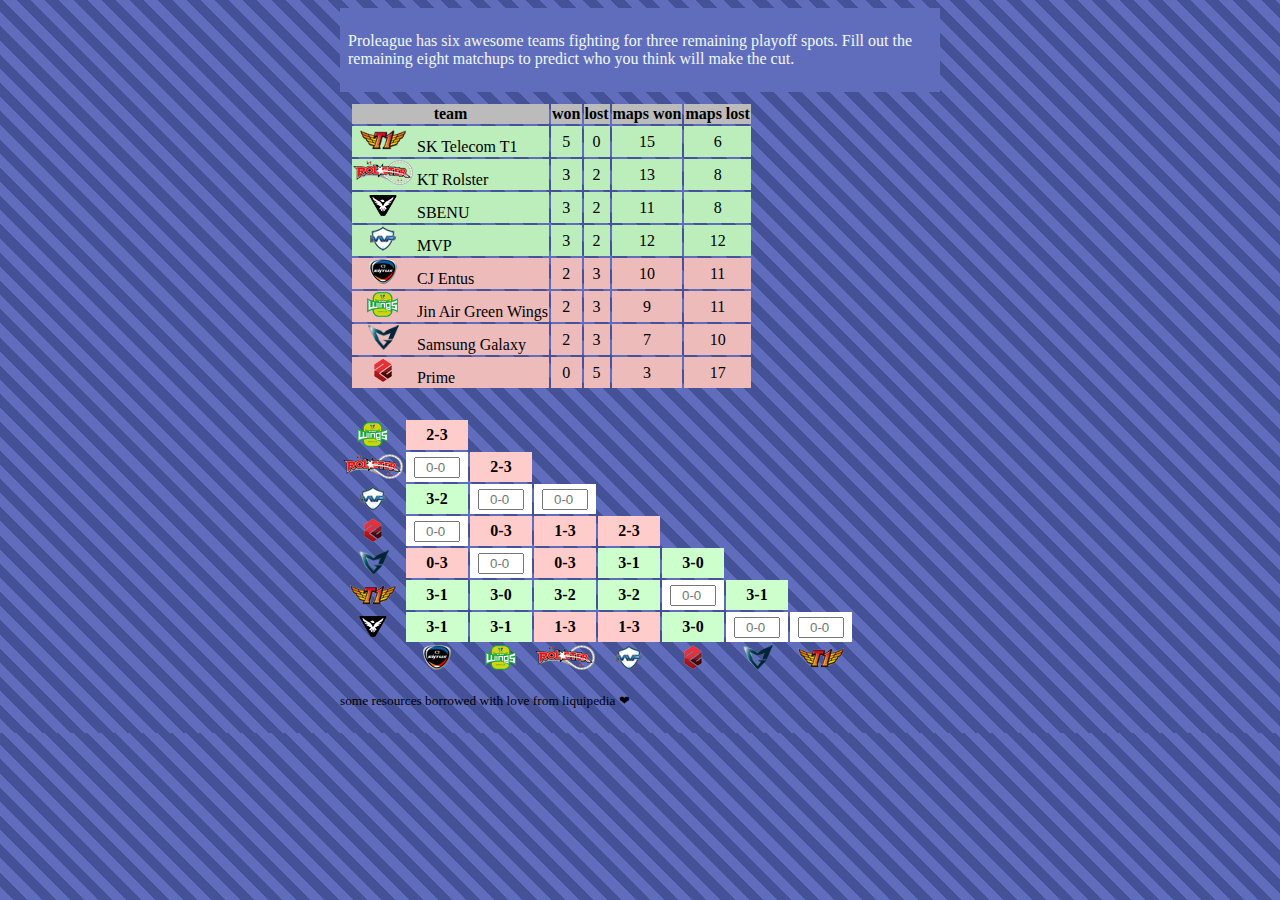
==== commit d8a6139a: "pretty ok now" ====
--- a/2015 RL_R3.html
+++ b/2015 RL_R3.html
@@ -10,12 +10,16 @@
     <link rel="stylesheet" href="maru.css">
 
     <body class="mediawiki ltr sitedir-ltr ns-0 ns-subject page-2015_Proleague_Round_3 skin-dtrush action-view">
-        <div style="max-width:600px">
+        <div style="max-width:600px;margin:auto;">
+        <div id="header">
+            <p>Proleague has six awesome teams fighting for three remaining playoff spots. Fill out the remaining eight matchups to predict who you think will make the cut. </p>
+        </div>
             <div id="results">
                 if you're reading this it's too late (or have noscript)
             </div>
-
+            
             <div style="display:inline-block; vertical-align: top; margin: 0 0 0 0;padding-right:3em;">
+                <br>
                 <table class="wikitable crosstable" style="text-align:center;margin:0;line-height:14px">
                     <tbody>
                         <tr style="height:30px">
@@ -241,6 +245,7 @@
                         </tr>
                     </tbody>
                 </table>
+<!--
                 <h4><span class="mw-headline" id="Round_3_Standings"><span style="display:none;">Round 3 Standings</span></span></h4>
                 <div style="display:inline-block; vertical-align: top; margin: 0 0 0 0;padding-right:3em;">
                     <table class="wikitable grouptable" style="margin: 0px;">
@@ -333,6 +338,8 @@
                     </table>
                     <p>* Received map penalties for accumulating multiple warnings
                     </p>
+-->
+<p><small>some resources borrowed with love from liquipedia ❤</small> </p
                 </div>
             </body>
         </html>--- a/maru.css
+++ b/maru.css
@@ -1,17 +1,53 @@
+
 #results tr:nth-child(-n+4)
 {
     background-color:rgb(187,238,187);    
 }
+thead th
+{
+    background-color:rgb(187,187,187);    
+/*    visibility: hidden;*/
+}
 #results tr:nth-child(n+5)
 {
+    
     background-color:rgb(238,187,187);    
+}
+#results td:nth-child(1)
+{
+text-align: left;
+
+}
+#header {
+background-color: #606dbc;  
+    color: aliceblue;
+    padding: .5em;
 }
 #results td
 {
-    align-self: center;
+text-align: center;
+
+
 }
 #results
 {
 align-content: center;
-/*    background-color: aqua*/
-}+margin: 10px;
+
+}
+body{
+background: repeating-linear-gradient(
+  45deg,
+  #606dbc,
+  #606dbc 10px,
+  #465298 10px,
+  #465298 20px
+);
+}
+/*
+.string *
+{
+align: left;
+text-align: left;
+}
+*/
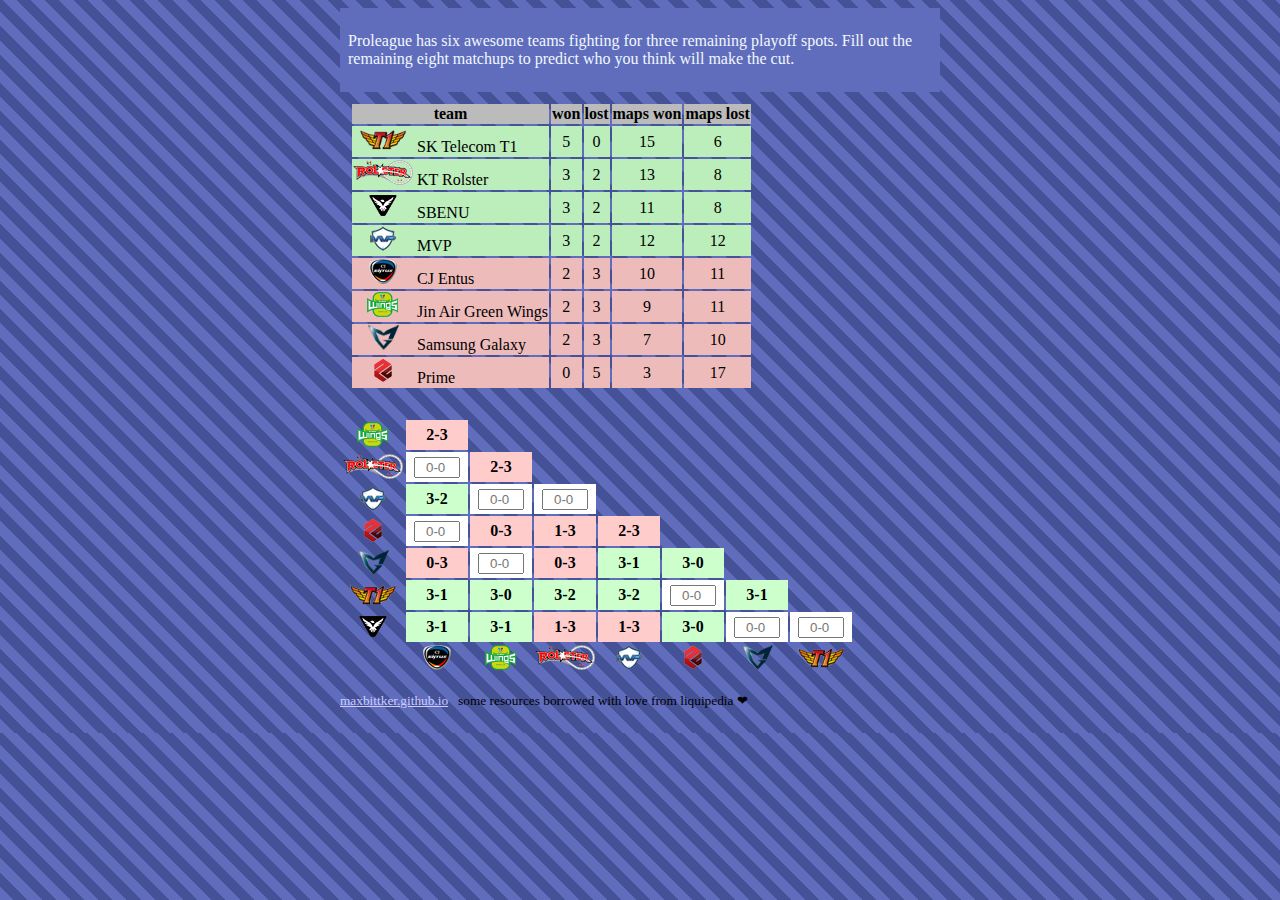
==== commit 5204231f: "finishing touches" ====
--- a/2015 RL_R3.html
+++ b/2015 RL_R3.html
@@ -8,16 +8,14 @@
     </head>
     <script src="main.js"></script>
     <link rel="stylesheet" href="maru.css">
-
     <body class="mediawiki ltr sitedir-ltr ns-0 ns-subject page-2015_Proleague_Round_3 skin-dtrush action-view">
         <div style="max-width:600px;margin:auto;">
-        <div id="header">
-            <p>Proleague has six awesome teams fighting for three remaining playoff spots. Fill out the remaining eight matchups to predict who you think will make the cut. </p>
-        </div>
+            <div id="header">
+                <p>Proleague has six awesome teams fighting for three remaining playoff spots. Fill out the remaining eight matchups to predict who you think will make the cut. </p>
+            </div>
             <div id="results">
                 if you're reading this it's too late (or have noscript)
             </div>
-            
             <div style="display:inline-block; vertical-align: top; margin: 0 0 0 0;padding-right:3em;">
                 <br>
                 <table class="wikitable crosstable" style="text-align:center;margin:0;line-height:14px">
@@ -245,101 +243,102 @@
                         </tr>
                     </tbody>
                 </table>
-<!--
-                <h4><span class="mw-headline" id="Round_3_Standings"><span style="display:none;">Round 3 Standings</span></span></h4>
-                <div style="display:inline-block; vertical-align: top; margin: 0 0 0 0;padding-right:3em;">
-                    <table class="wikitable grouptable" style="margin: 0px;">
-                        <tbody>
-                            <tr>
-                                <th colspan="6"> <span style="text-align: center;"> Round 3 Standings </span><span style="float:right;" class="plainlinks">        </span>
-                                </th>
-                            </tr>
-                            <tr style="background-color:rgb(204,255,204);">
-                                <th style="width: 16px;">.
-                                </th>
-                                <td colspan="2" style="text-align:left; background-color:rgb(204,255,204);" class="grouptableslot"> <span class="team-template-team-standard"><span class="team-template-image"><img alt="SK Telecom T1" src="SKT1logo_std.png" width="60" height="25"></a></span> <span class="team-template-text">SK Telecom T1</a></span></span>
-                                </td>
-                                <td style="width: 32px; white-space: pre; text-align:center;"><b>5-0</b> </td>
-                                <td style="width: 32px; white-space: pre; text-align:center;">15-6</td>
-                                <td style="width: 48px; white-space: pre; text-align: center;"><i>+9</i>
-                                </td>
-                            </tr>
-                            <tr>
-                                <th style="width: 16px;background-color:rgb(187,238,187);">.
-                                </th>
-                                <td colspan="2" style="text-align:left;" class="grouptableslot"> <span class="team-template-team-standard"><span class="team-template-image"><img alt="KT Rolster" src="Rolsterlogo_std.png" width="60" height="25"></a></span> <span class="team-template-text">KT Rolster</a></span></span>
-                                </td>
-                                <td style="width: 32px; white-space: pre; text-align:center;"><b>3-2</b> </td>
-                                <td style="width: 32px; white-space: pre; text-align:center;">13-8</td>
-                                <td style="width: 48px; white-space: pre; text-align: center;"><i>+5</i>
-                                </td>
-                            </tr>
-                            <tr>
-                                <th style="width: 16px;background-color:rgb(187,238,187);">.
-                                </th>
-                                <td colspan="2" style="text-align:left;" class="grouptableslot"> <span class="team-template-team-standard"><span class="team-template-image"><img alt="SBENU" src="SBENUlogo_std.png" width="60" height="25"></a></span> <span class="team-template-text">SBENU</a></span></span>
-                                </td>
-                                <td style="width: 32px; white-space: pre; text-align:center;"><b>3-2</b> </td>
-                                <td style="width: 32px; white-space: pre; text-align:center;">11-8</td>
-                                <td style="width: 48px; white-space: pre; text-align: center;"><i>+3</i>
-                                </td>
-                            </tr>
-                            <tr>
-                                <th style="width: 16px;background-color:rgb(187,238,187);">.
-                                </th>
-                                <td colspan="2" style="text-align:left;" class="grouptableslot"> <span class="team-template-team-standard"><span class="team-template-image"><img alt="MVP (team)" src="MVPlogo_std.png" width="60" height="25"></a></span> <span class="team-template-text">MVP</a></span></span>
-                                </td>
-                                <td style="width: 32px; white-space: pre; text-align:center;"><b>3-2</b> </td>
-                                <td style="width: 32px; white-space: pre; text-align:center;">12-11</td>
-                                <td style="width: 48px; white-space: pre; text-align: center;"><i>+1 (-1)*</i>
-                                </td>
-                            </tr>
-                            <tr>
-                                <th style="width: 16px;background-color:rgb(238,204,153);">.
-                                </th>
-                                <td colspan="2" style="text-align:left;" class="grouptableslot"> <span class="team-template-team-standard"><span class="team-template-image"><img alt="CJ Entus" src="CJEntuslogo_std.png" width="60" height="25"></a></span> <span class="team-template-text">CJ Entus</a></span></span>
-                                </td>
-                                <td style="width: 32px; white-space: pre; text-align:center;"><b>2-3</b> </td>
-                                <td style="width: 32px; white-space: pre; text-align:center;">10-11</td>
-                                <td style="width: 48px; white-space: pre; text-align: center;"><i>-1</i>
-                                </td>
-                            </tr>
-                            <tr>
-                                <th style="width: 16px;background-color:rgb(238,204,153);">.
-                                </th>
-                                <td colspan="2" style="text-align:left;" class="grouptableslot"> <span class="team-template-team-standard"><span class="team-template-image"><img alt="Jin Air Green Wings" src="Green_Wings_std.png" width="60" height="25"></a></span> <span class="team-template-text">Jin Air Green Wings</a></span></span>
-                                </td>
-                                <td style="width: 32px; white-space: pre; text-align:center;"><b>2-3</b> </td>
-                                <td style="width: 32px; white-space: pre; text-align:center;">9-11</td>
-                                <td style="width: 48px; white-space: pre; text-align: center;"><i>-2</i>
-                                </td>
-                            </tr>
-                            <tr>
-                                <th style="width: 16px;background-color:rgb(238,204,153);">.
-                                </th>
-                                <td colspan="2" style="text-align:left;" class="grouptableslot"> <span class="team-template-team-standard"><span class="team-template-image"><img alt="Samsung Galaxy" src="Samsung_galaxy_std.png" width="60" height="25"></a></span> <span class="team-template-text">Samsung Galaxy</a></span></span>
-                                </td>
-                                <td style="width: 32px; white-space: pre; text-align:center;"><b>2-3</b> </td>
-                                <td style="width: 32px; white-space: pre; text-align:center;">7-10</td>
-                                <td style="width: 48px; white-space: pre; text-align: center;"><i>-3</i>
-                                </td>
-                            </tr>
-                            <tr style="background-color:rgb(255,221,170);">
-                                <th style="width: 16px;">.
-                                </th>
-                                <td colspan="2" style="text-align:left; background-color:rgb(255,221,170);" class="grouptableslot bracket-hover"> <span class="team-template-team-standard"><span class="team-template-image"><img alt="Prime" src="Primelogo_std.png" width="60" height="25"></a></span> <span class="team-template-text">Prime</a></span></span>
-                                </td>
-                                <td style="width: 32px; white-space: pre; text-align:center;"><b>0-5</b> </td>
-                                <td style="width: 32px; white-space: pre; text-align:center;">3-15</td>
-                                <td style="width: 48px; white-space: pre; text-align: center;"><i>-12 (-2)*</i>
-                                </td>
-                            </tr>
-                        </tbody>
-                    </table>
-                    <p>* Received map penalties for accumulating multiple warnings
-                    </p>
--->
-<p><small>some resources borrowed with love from liquipedia ❤</small> </p
+                <!--
+                                                <h4><span class="mw-headline" id="Round_3_Standings"><span style="display:none;">Round 3 Standings</span></span></h4>
+                                                <div style="display:inline-block; vertical-align: top; margin: 0 0 0 0;padding-right:3em;">
+                                                            <table class="wikitable grouptable" style="margin: 0px;">
+                                                                        <tbody>
+                                                                                    <tr>
+                                                                                                                <th colspan="6"> <span style="text-align: center;"> Round 3 Standings </span><span style="float:right;" class="plainlinks">        </span>
+                                                                                                </th>
+                                                                                    </tr>
+                                                                                    <tr style="background-color:rgb(204,255,204);">
+                                                                                                <th style="width: 16px;">.
+                                                                                                </th>
+                                                                                                <td colspan="2" style="text-align:left; background-color:rgb(204,255,204);" class="grouptableslot"> <span class="team-template-team-standard"><span class="team-template-image"><img alt="SK Telecom T1" src="SKT1logo_std.png" width="60" height="25"></a></span> <span class="team-template-text">SK Telecom T1</a></span></span>
+                                                                                                </td>
+                                                                                                <td style="width: 32px; white-space: pre; text-align:center;"><b>5-0</b> </td>
+                                                                                                <td style="width: 32px; white-space: pre; text-align:center;">15-6</td>
+                                                                                                <td style="width: 48px; white-space: pre; text-align: center;"><i>+9</i>
+                                                                                                </td>
+                                                                                    </tr>
+                                                                                    <tr>
+                                                                                                <th style="width: 16px;background-color:rgb(187,238,187);">.
+                                                                                                </th>
+                                                                                                <td colspan="2" style="text-align:left;" class="grouptableslot"> <span class="team-template-team-standard"><span class="team-template-image"><img alt="KT Rolster" src="Rolsterlogo_std.png" width="60" height="25"></a></span> <span class="team-template-text">KT Rolster</a></span></span>
+                                                                                                </td>
+                                                                                                <td style="width: 32px; white-space: pre; text-align:center;"><b>3-2</b> </td>
+                                                                                                <td style="width: 32px; white-space: pre; text-align:center;">13-8</td>
+                                                                                                <td style="width: 48px; white-space: pre; text-align: center;"><i>+5</i>
+                                                                                                </td>
+                                                                                    </tr>
+                                                                                    <tr>
+                                                                                                <th style="width: 16px;background-color:rgb(187,238,187);">.
+                                                                                                </th>
+                                                                                                <td colspan="2" style="text-align:left;" class="grouptableslot"> <span class="team-template-team-standard"><span class="team-template-image"><img alt="SBENU" src="SBENUlogo_std.png" width="60" height="25"></a></span> <span class="team-template-text">SBENU</a></span></span>
+                                                                                                </td>
+                                                                                                <td style="width: 32px; white-space: pre; text-align:center;"><b>3-2</b> </td>
+                                                                                                <td style="width: 32px; white-space: pre; text-align:center;">11-8</td>
+                                                                                                <td style="width: 48px; white-space: pre; text-align: center;"><i>+3</i>
+                                                                                                </td>
+                                                                                    </tr>
+                                                                                    <tr>
+                                                                                                <th style="width: 16px;background-color:rgb(187,238,187);">.
+                                                                                                </th>
+                                                                                                <td colspan="2" style="text-align:left;" class="grouptableslot"> <span class="team-template-team-standard"><span class="team-template-image"><img alt="MVP (team)" src="MVPlogo_std.png" width="60" height="25"></a></span> <span class="team-template-text">MVP</a></span></span>
+                                                                                                </td>
+                                                                                                <td style="width: 32px; white-space: pre; text-align:center;"><b>3-2</b> </td>
+                                                                                                <td style="width: 32px; white-space: pre; text-align:center;">12-11</td>
+                                                                                                <td style="width: 48px; white-space: pre; text-align: center;"><i>+1 (-1)*</i>
+                                                                                                </td>
+                                                                                    </tr>
+                                                                                    <tr>
+                                                                                                <th style="width: 16px;background-color:rgb(238,204,153);">.
+                                                                                                </th>
+                                                                                                <td colspan="2" style="text-align:left;" class="grouptableslot"> <span class="team-template-team-standard"><span class="team-template-image"><img alt="CJ Entus" src="CJEntuslogo_std.png" width="60" height="25"></a></span> <span class="team-template-text">CJ Entus</a></span></span>
+                                                                                                </td>
+                                                                                                <td style="width: 32px; white-space: pre; text-align:center;"><b>2-3</b> </td>
+                                                                                                <td style="width: 32px; white-space: pre; text-align:center;">10-11</td>
+                                                                                                <td style="width: 48px; white-space: pre; text-align: center;"><i>-1</i>
+                                                                                                </td>
+                                                                                    </tr>
+                                                                                    <tr>
+                                                                                                <th style="width: 16px;background-color:rgb(238,204,153);">.
+                                                                                                </th>
+                                                                                                <td colspan="2" style="text-align:left;" class="grouptableslot"> <span class="team-template-team-standard"><span class="team-template-image"><img alt="Jin Air Green Wings" src="Green_Wings_std.png" width="60" height="25"></a></span> <span class="team-template-text">Jin Air Green Wings</a></span></span>
+                                                                                                </td>
+                                                                                                <td style="width: 32px; white-space: pre; text-align:center;"><b>2-3</b> </td>
+                                                                                                <td style="width: 32px; white-space: pre; text-align:center;">9-11</td>
+                                                                                                <td style="width: 48px; white-space: pre; text-align: center;"><i>-2</i>
+                                                                                                </td>
+                                                                                    </tr>
+                                                                                    <tr>
+                                                                                                <th style="width: 16px;background-color:rgb(238,204,153);">.
+                                                                                                </th>
+                                                                                                <td colspan="2" style="text-align:left;" class="grouptableslot"> <span class="team-template-team-standard"><span class="team-template-image"><img alt="Samsung Galaxy" src="Samsung_galaxy_std.png" width="60" height="25"></a></span> <span class="team-template-text">Samsung Galaxy</a></span></span>
+                                                                                                </td>
+                                                                                                <td style="width: 32px; white-space: pre; text-align:center;"><b>2-3</b> </td>
+                                                                                                <td style="width: 32px; white-space: pre; text-align:center;">7-10</td>
+                                                                                                <td style="width: 48px; white-space: pre; text-align: center;"><i>-3</i>
+                                                                                                </td>
+                                                                                    </tr>
+                                                                                    <tr style="background-color:rgb(255,221,170);">
+                                                                                                <th style="width: 16px;">.
+                                                                                                </th>
+                                                                                                <td colspan="2" style="text-align:left; background-color:rgb(255,221,170);" class="grouptableslot bracket-hover"> <span class="team-template-team-standard"><span class="team-template-image"><img alt="Prime" src="Primelogo_std.png" width="60" height="25"></a></span> <span class="team-template-text">Prime</a></span></span>
+                                                                                                </td>
+                                                                                                <td style="width: 32px; white-space: pre; text-align:center;"><b>0-5</b> </td>
+                                                                                                <td style="width: 32px; white-space: pre; text-align:center;">3-15</td>
+                                                                                                <td style="width: 48px; white-space: pre; text-align: center;"><i>-12 (-2)*</i>
+                                                                                                </td>
+                                                                                    </tr>
+                                                                        </tbody>
+                                                            </table>
+                                                            <p>* Received map penalties for accumulating multiple warnings
+                                                            </p>
+                    -->
+                    <p><small> <a href="http://maxbittker.github.io">maxbittker.github.io</a> &nbsp;  
+                    some resources borrowed with love from liquipedia ❤</small> </p
                 </div>
             </body>
         </html>--- a/maru.css
+++ b/maru.css
@@ -51,3 +51,6 @@
 text-align: left;
 }
 */
+a {
+    color: #ccccff;
+}
